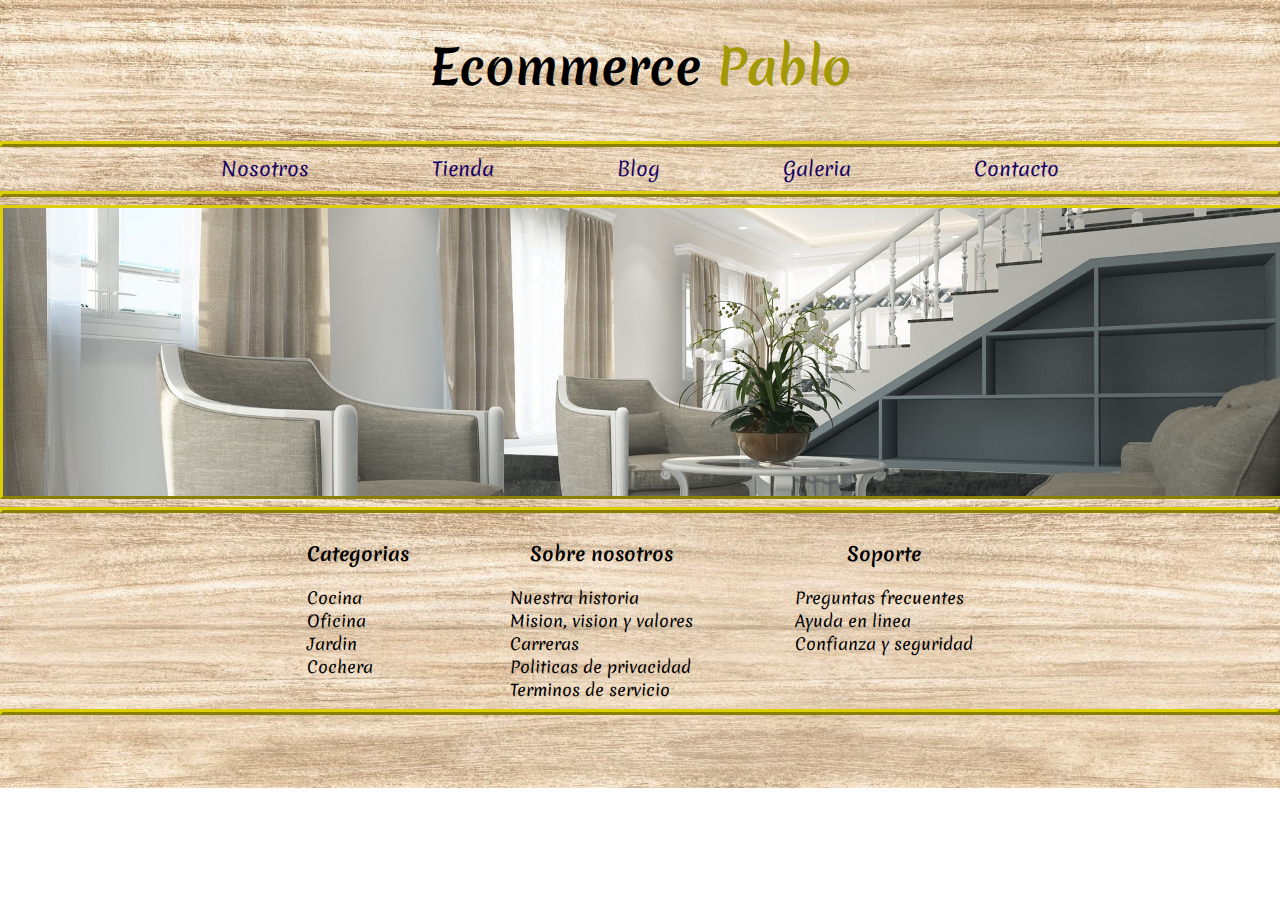
==== index.html @ 44067416 "Cambio nombre preincipal por index" ====
<!DOCTYPE html>
<html lang="en">
<head>
    <meta charset="UTF-8">
    <meta name="viewport" content="width=device-width, initial-scale=1.0">
    <link rel="stylesheet" href="./Css/global.css">
    <link rel="stylesheet" href="./Css/principal.css">
    
    <title>Tienda de muebles</title>
</head>
<body>
    <header class="contenedor-central">
        <h1>Ecommerce <span class="span-Titulo">Pablo</span></h1>
    </header>
    <hr>
    <nav class="contenedor-enlaces">
        <div class="enlace">
            <a href="./Html/nosotros.html">Nosotros</a>
            <a href="./Html/tienda.html">Tienda</a>
            <a href="./Html/blog.html">Blog</a>
            <a href="./Html/galeria.html">Galeria</a>
            <a href="./Html/contacto.html">Contacto</a>
        </div>
    </nav>
    <hr> 
    <div class="hero"></div>
    <hr>
    <footer class="contenedor-central2">
        <nav class="contenedor-nav">
            <div class="navegador">
                <h3>Categorias</h3>
                <a href="">Cocina</a>
                <a href="">Oficina</a>
                <a href="">Jardin</a>
                <a href="">Cochera</a>
            </div>
            <div class="navegador">
                <h3>Sobre nosotros</h3>
                <a href="">Nuestra historia</a>
                <a href="">Mision, vision y valores</a>
                <a href="">Carreras</a>
                <a href="">Politicas de privacidad</a>
                <a href="">Terminos de servicio</a>
            </div>
            <div class="navegador">
                <h3>Soporte</h3>
                <a href="">Preguntas frecuentes</a>
                <a href="">Ayuda en linea</a>
                <a href="">Confianza y seguridad</a>
            </div>
        </nav>
    </footer>
    <hr>
</body>
</html>
---- Css/global.css ----
@import url('https://fonts.googleapis.com/css2?family=Croissant+One&family=Gloria+Hallelujah&family=Lobster&family=Merienda:wght@300;400;500;600;700;800;900&family=Playfair+Display+SC:ital,wght@0,400;0,700;1,400;1,700&display=swap');

html {
    box-sizing: content-box;
    background-image: url(../Imagen/fondo.jpg);
    background-repeat: no-repeat;
    background-size: cover;
    background-position: center;
}

*,
*:before *:after {
    box-sizing: inherit;
}

body {
    margin: 0;
/*     font-family: 'Croissant One', cursive; */
/*     font-family: 'Gloria Hallelujah', cursive; */
/*     font-family: 'Lobster', cursive;/*  */
     font-family: 'Merienda', cursive;
/*     font-family: 'Playfair Display SC', serif; */
}

.contenedor-central {
    display: flex;
    flex-direction: column;
    align-items: center;
}

.contenedor-enlaces {
    display: flex;
    flex-direction: row;
    justify-content: center;
}

.contenedor-enlaces a {
    text-decoration: none;
    font-size: 1.2rem;
    color: rgb(24, 3, 100);
    font-style: bold;

}

h1 {
    font-size: 3rem;
}

span {
    color: rgb(51, 255, 0);
}

.enlace {
    display: flex;
    flex-direction: row;
    justify-items: center;
    text-decoration: none;
    justify-content: space-around;
    width: 75%;
}

.contenedor-central2 {
    display: flex;
    flex-direction: column;
    align-items: center;
    align-content: space-between;

}

.contenedor-central2 h3 {
    text-align: center;
}

.contenedor-nav {
    display: flex;
    flex-direction: row;
    justify-self: center;
    width: 60%;
    justify-content: space-around;
}

.navegador {
    display: flex;
    flex-direction: column;
}

.navegador a {
    text-decoration: none;
    color: black;

}

hr {
    border: .2rem outset rgb(221, 207, 5);
}
---- Css/principal.css ----
@import url(../Css/global.css);


.contenedor-central h1{
    color: black;
}
.contenedor-central span{
    color: rgb(163, 153, 4);
}
.contenedor-central h1:hover{
    color: rgb(163, 153, 4);

}
.contenedor-central span:hover{
    color: black;
}


hr {
    border: .1rem solid rgb(red, green, blue);
}

.titulo {
    display: flex;
    flex-direction: row;
    justify-content: center;
    font-size: 24px;
}

.contenedor-nav {
    display: flex;
    flex-direction: row;
    justify-content: center;
}

.contenedor-nav {
    display: flex;
    flex-direction: row;
    justify-self: center;
    width: 60%;
    justify-content: space-around;
}

.hero {
    background-image: url(../Imagen/interior-2685521_1920.jpg);
    height: 18rem;
    width: 100%;
    background-repeat: no-repeat;
    background-position: center;
    margin: 0;
    background-size:cover;
    border: .2rem outset rgb(221, 207, 5);
}
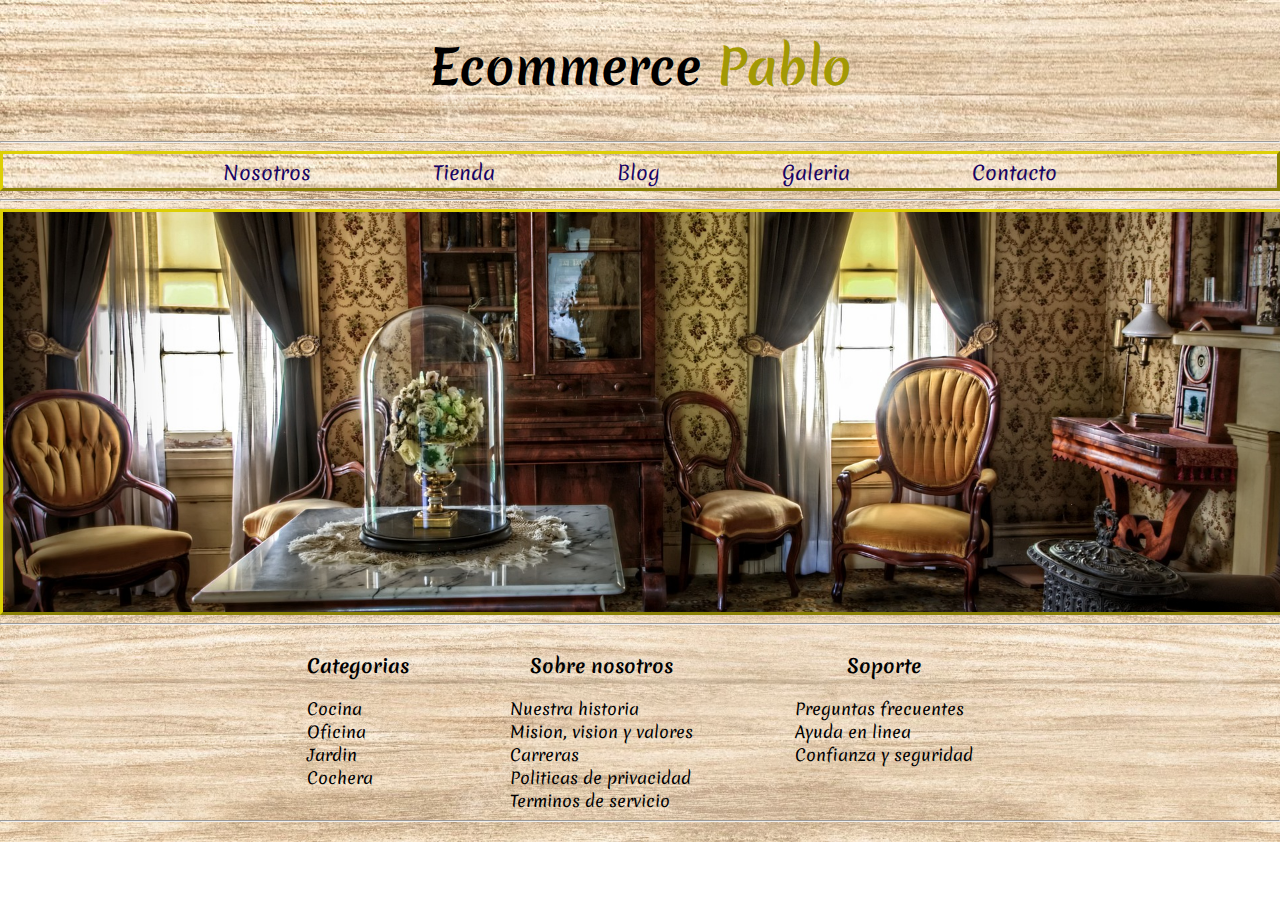
==== commit d050dab1: "Arreglo" ====
--- a/index.html
+++ b/index.html
@@ -4,7 +4,7 @@
     <meta charset="UTF-8">
     <meta name="viewport" content="width=device-width, initial-scale=1.0">
     <link rel="stylesheet" href="./Css/global.css">
-    <link rel="stylesheet" href="./Css/principal.css">
+    <link rel="stylesheet" href="./Css/index.css">
     
     <title>Tienda de muebles</title>
 </head>
--- a/Css/global.css
+++ b/Css/global.css
@@ -15,20 +15,36 @@
 
 body {
     margin: 0;
-/*     font-family: 'Croissant One', cursive; */
-/*     font-family: 'Gloria Hallelujah', cursive; */
-/*     font-family: 'Lobster', cursive;/*  */
-     font-family: 'Merienda', cursive;
-/*     font-family: 'Playfair Display SC', serif; */
+    /*     font-family: 'Croissant One', cursive; */
+    /*     font-family: 'Gloria Hallelujah', cursive; */
+    /*     font-family: 'Lobster', cursive;/*  */
+    font-family: 'Merienda', cursive;
+    /*     font-family: 'Playfair Display SC', serif; */
 }
 
 .contenedor-central {
+
     display: flex;
     flex-direction: column;
     align-items: center;
 }
 
+.contenedor-central,
 .contenedor-enlaces {
+    background-image: url(../Imagen/fondo.jpg);
+    position: sticky;
+    top: 0;
+}
+
+.contenedor-enlaces {
+    height: 1.8rem;
+    padding: .3rem 0 0 0;
+    border: .2rem outset rgb(221, 207, 5);
+    margin-bottom: .1rem;
+}
+
+.contenedor-enlaces {
+
     display: flex;
     flex-direction: row;
     justify-content: center;
@@ -40,6 +56,16 @@
     color: rgb(24, 3, 100);
     font-style: bold;
 
+}
+
+.enlace a:hover {
+    color: #bbbb1d;
+    background-color: #3a3a0a;
+    height: 100%;
+    /* border: .2rem outset rgb(221, 207, 5); */
+    height: 1.8rem;
+    padding: .3rem 0 0 0;
+    margin-bottom: auto;
 }
 
 h1 {
@@ -90,6 +116,6 @@
 
 }
 
-hr {
-    border: .2rem outset rgb(221, 207, 5);
-}+/* hr {
+   
+} */--- a/Css/index.css
+++ b/Css/index.css
@@ -0,0 +1,53 @@
+@import url(../Css/global.css);
+
+
+.contenedor-central h1{
+    color: black;
+}
+.contenedor-central span{
+    color: rgb(163, 153, 4);
+}
+.contenedor-central h1:hover{
+    color: rgb(163, 153, 4);
+
+}
+.contenedor-central span:hover{
+    color: black;
+}
+
+
+hr {
+    border: .1rem solid rgb(red, green, blue);
+}
+
+.titulo {
+    display: flex;
+    flex-direction: row;
+    justify-content: center;
+    font-size: 24px;
+}
+
+.contenedor-nav {
+    display: flex;
+    flex-direction: row;
+    justify-content: center;
+}
+
+.contenedor-nav {
+    display: flex;
+    flex-direction: row;
+    justify-self: center;
+    width: 60%;
+    justify-content: space-around;
+}
+
+.hero {
+    background-image: url(../Imagen/livingAntiguo.jpg);
+    height: 25rem;
+    width: 100%;
+    background-repeat: no-repeat;
+    background-position: center;
+    margin: 0;
+    background-size:cover;
+    border: .2rem outset rgb(221, 207, 5);
+}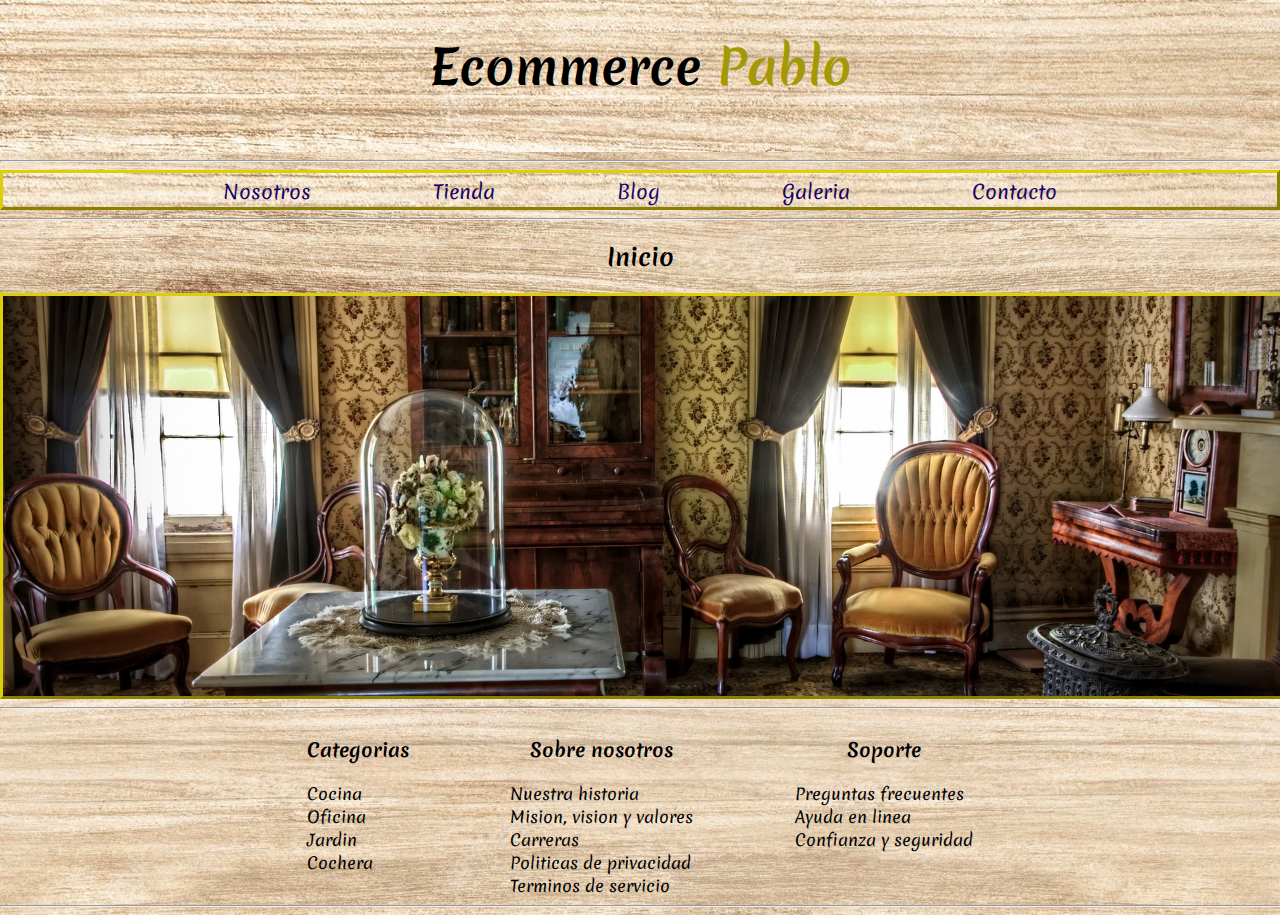
==== commit 22bcd54d: "." ====
--- a/index.html
+++ b/index.html
@@ -23,7 +23,11 @@
         </div>
     </nav>
     <hr> 
-    <div class="hero"></div>
+    <h2 class="titulo">Inicio</h2>
+    <div class="hero">
+        <img src="" alt="">
+        
+    </div>
     <hr>
     <footer class="contenedor-central2">
         <nav class="contenedor-nav">
--- a/Css/global.css
+++ b/Css/global.css
@@ -3,14 +3,31 @@
 html {
     box-sizing: content-box;
     background-image: url(../Imagen/fondo.jpg);
+/*     filter: grayscale(80%); */
     background-repeat: no-repeat;
     background-size: cover;
     background-position: center;
+}
+.contenedor-central h1{
+    color: black;
+}
+.contenedor-central span{
+    color: rgb(163, 153, 4);
+}
+.contenedor-central h1:hover{
+    color: rgb(163, 153, 4);
+
+}
+.contenedor-central span:hover{
+    color: black;
 }
 
 *,
 *:before *:after {
     box-sizing: inherit;
+}
+.titulo {
+    text-align: center;
 }
 
 body {
@@ -23,7 +40,6 @@
 }
 
 .contenedor-central {
-
     display: flex;
     flex-direction: column;
     align-items: center;
@@ -32,6 +48,8 @@
 .contenedor-central,
 .contenedor-enlaces {
     background-image: url(../Imagen/fondo.jpg);
+    /* filter: brightness(50%); */
+    height: 9.5rem;
     position: sticky;
     top: 0;
 }
@@ -39,12 +57,11 @@
 .contenedor-enlaces {
     height: 1.8rem;
     padding: .3rem 0 0 0;
-    border: .2rem outset rgb(221, 207, 5);
-    margin-bottom: .1rem;
+    border: .2rem outset rgb(221, 207, 5);    
 }
 
 .contenedor-enlaces {
-
+    top: 7rem;
     display: flex;
     flex-direction: row;
     justify-content: center;
--- a/Css/index.css
+++ b/Css/index.css
@@ -1,19 +1,6 @@
 @import url(../Css/global.css);
 
 
-.contenedor-central h1{
-    color: black;
-}
-.contenedor-central span{
-    color: rgb(163, 153, 4);
-}
-.contenedor-central h1:hover{
-    color: rgb(163, 153, 4);
-
-}
-.contenedor-central span:hover{
-    color: black;
-}
 
 
 hr {
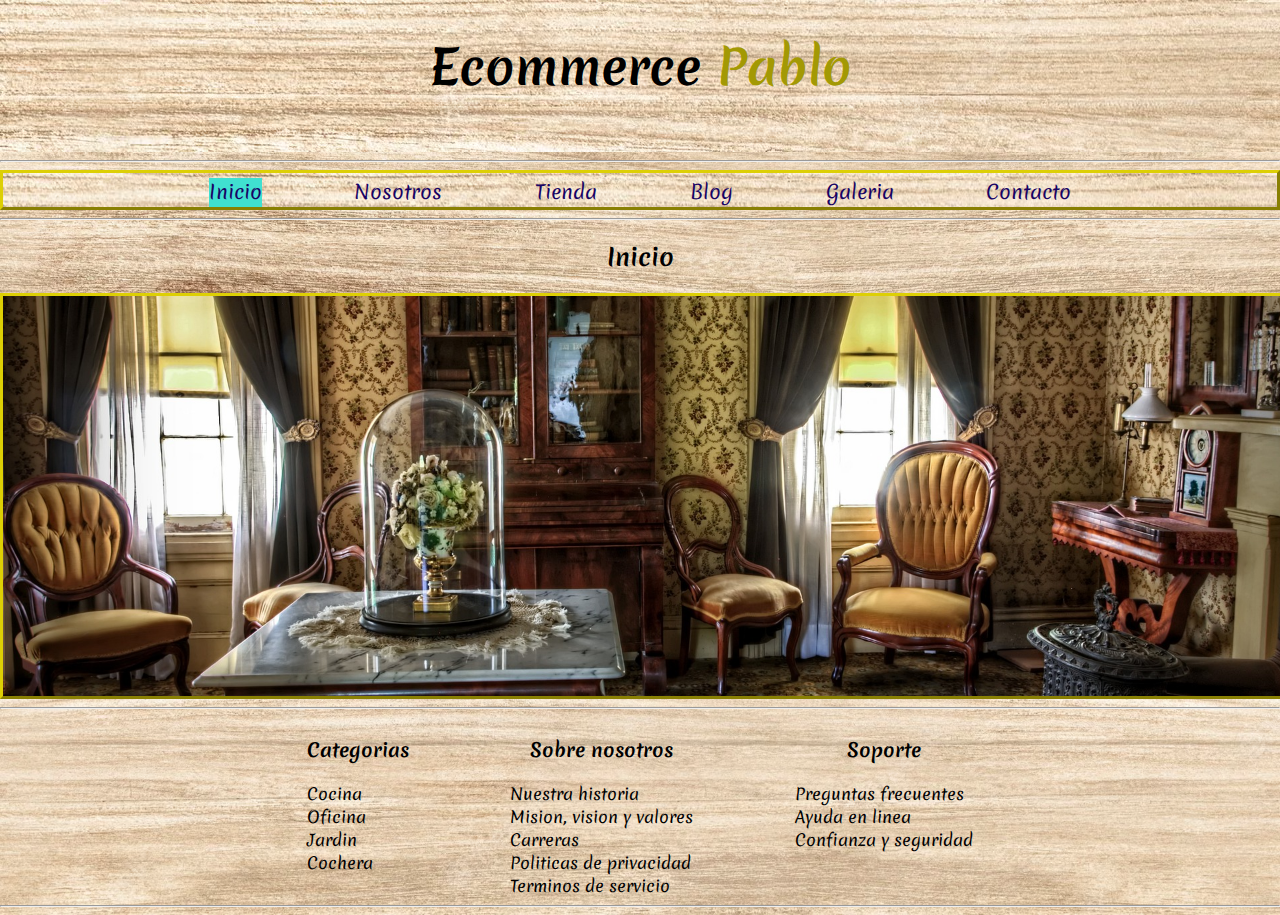
==== commit 5e158621: "New Style" ====
--- a/index.html
+++ b/index.html
@@ -15,6 +15,7 @@
     <hr>
     <nav class="contenedor-enlaces">
         <div class="enlace">
+            <a class="sin_Enlace" href="">Inicio</a>
             <a href="./Html/nosotros.html">Nosotros</a>
             <a href="./Html/tienda.html">Tienda</a>
             <a href="./Html/blog.html">Blog</a>
--- a/Css/global.css
+++ b/Css/global.css
@@ -75,7 +75,7 @@
 
 }
 
-.enlace a:hover {
+.enlace a:not(.sin_Enlace):hover {
     color: #bbbb1d;
     background-color: #3a3a0a;
     height: 100%;
@@ -132,7 +132,9 @@
     color: black;
 
 }
-
+.sin_Enlace{
+    background-color: turquoise;
+}
 /* hr {
    
 } */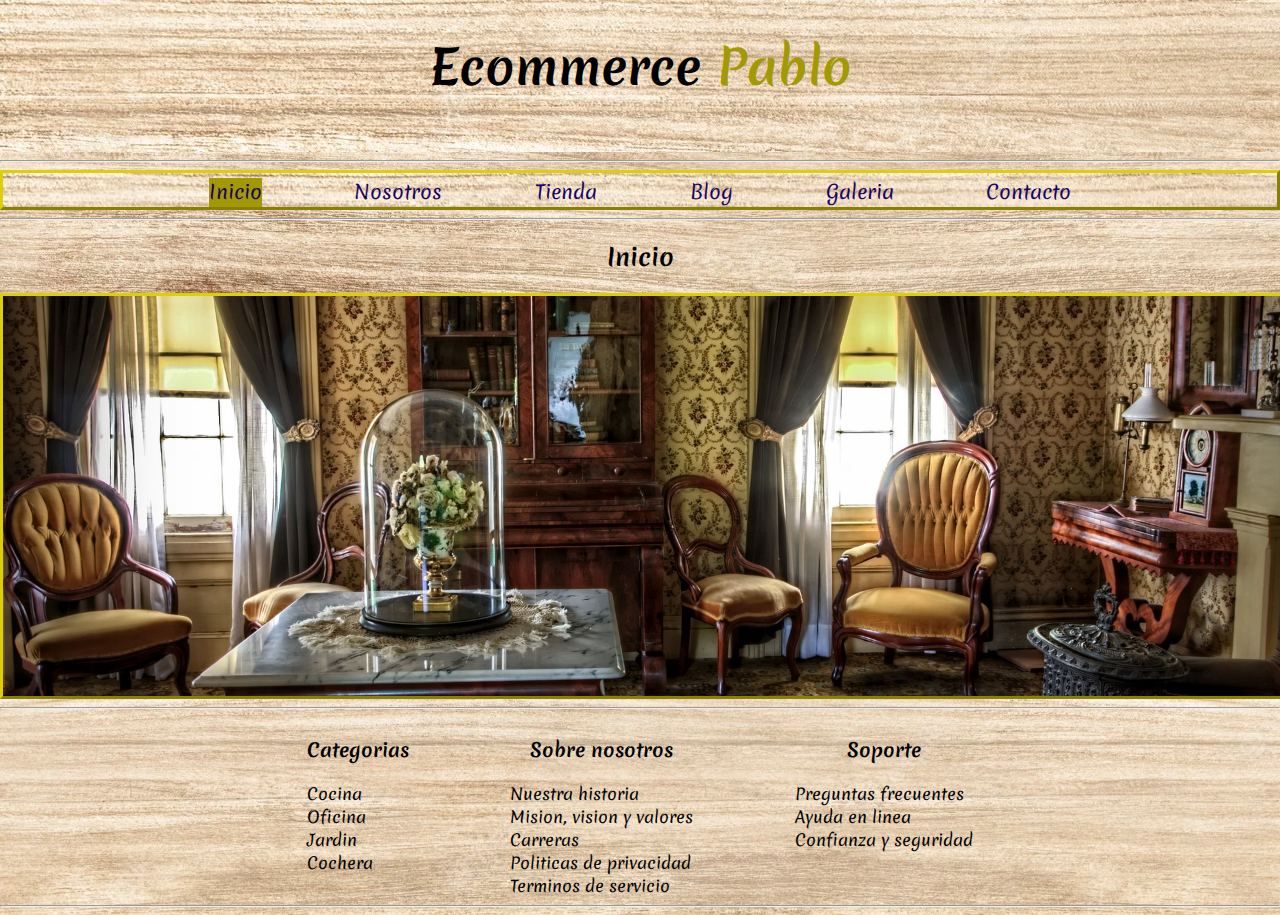
==== commit 1b09706d: "Mejoras" ====
--- a/index.html
+++ b/index.html
@@ -1,15 +1,15 @@
 <!DOCTYPE html>
 <html lang="en">
-<head>
-    <meta charset="UTF-8">
-    <meta name="viewport" content="width=device-width, initial-scale=1.0">
-    <link rel="stylesheet" href="./Css/global.css">
-    <link rel="stylesheet" href="./Css/index.css">
-    
-    <title>Tienda de muebles</title>
-</head>
-<body>
-    <header class="contenedor-central">
+    <head>
+        <meta charset="UTF-8">
+        <meta name="viewport" content="width=device-width, initial-scale=1.0">
+        <link rel="stylesheet" href="./Css/global.css">
+        <link rel="stylesheet" href="./Css/index.css">
+        
+        <title>Tienda de muebles</title>
+    </head>
+    <body>
+     <header class="contenedor-central">
         <h1>Ecommerce <span class="span-Titulo">Pablo</span></h1>
     </header>
     <hr>
--- a/Css/global.css
+++ b/Css/global.css
@@ -3,22 +3,26 @@
 html {
     box-sizing: content-box;
     background-image: url(../Imagen/fondo.jpg);
-/*     filter: grayscale(80%); */
+    /*     filter: grayscale(80%); */
     background-repeat: no-repeat;
     background-size: cover;
     background-position: center;
 }
-.contenedor-central h1{
+
+.contenedor-central h1 {
     color: black;
 }
-.contenedor-central span{
+
+.contenedor-central span {
     color: rgb(163, 153, 4);
 }
-.contenedor-central h1:hover{
+
+.contenedor-central h1:hover {
     color: rgb(163, 153, 4);
 
 }
-.contenedor-central span:hover{
+
+.contenedor-central span:hover {
     color: black;
 }
 
@@ -26,6 +30,7 @@
 *:before *:after {
     box-sizing: inherit;
 }
+
 .titulo {
     text-align: center;
 }
@@ -57,7 +62,7 @@
 .contenedor-enlaces {
     height: 1.8rem;
     padding: .3rem 0 0 0;
-    border: .2rem outset rgb(221, 207, 5);    
+    border: .2rem outset rgb(221, 207, 5);
 }
 
 .contenedor-enlaces {
@@ -132,9 +137,17 @@
     color: black;
 
 }
-.sin_Enlace{
-    background-color: turquoise;
+
+.sin_Enlace {
+    background-color: #a39904;
+    color: brown;
 }
+
+.sin_Enlace:hover {
+    color: #f0ebaa;
+    background-color: #855a0a;
+}
+
 /* hr {
    
 } */